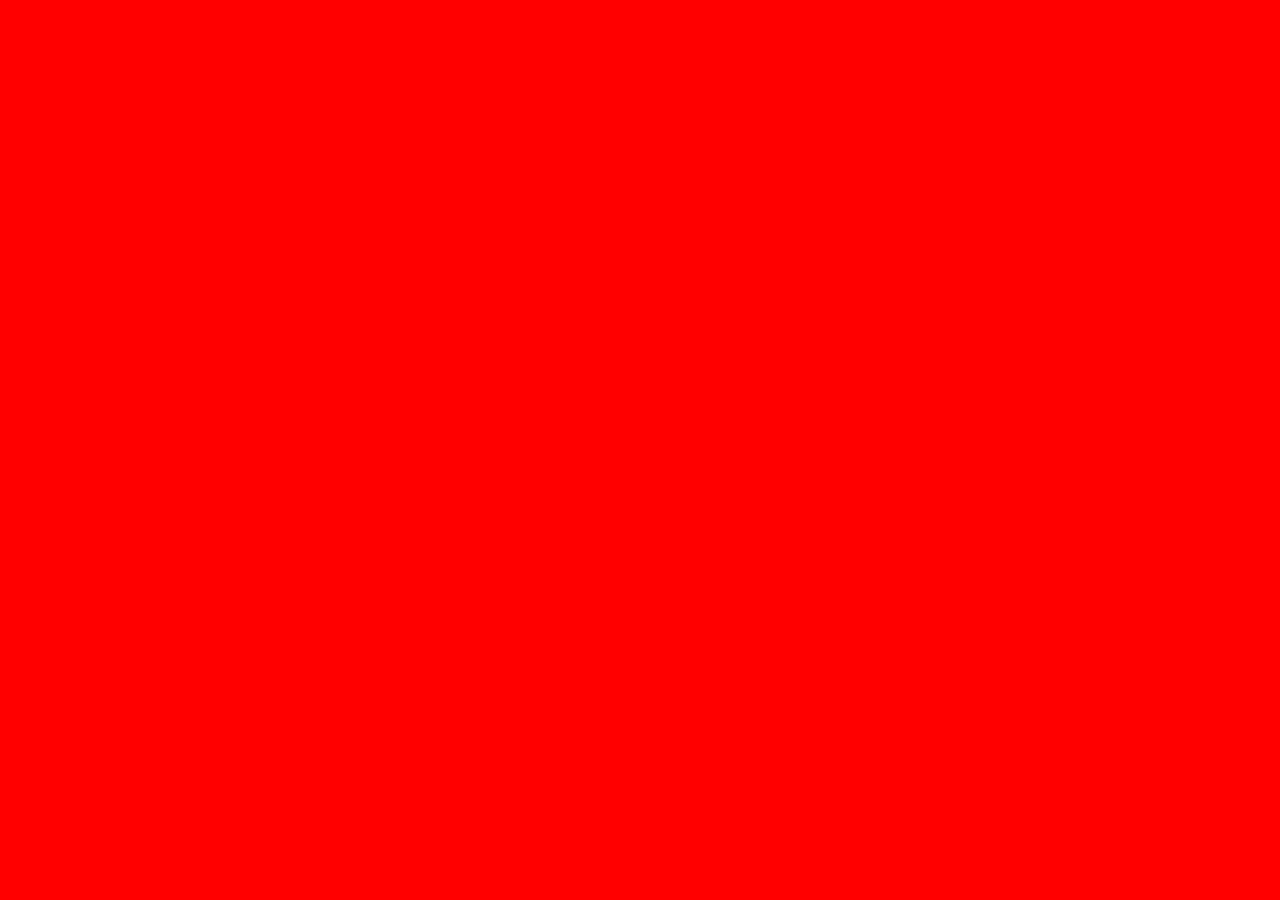
==== 10-Flow-Management/index.html @ 312630ed "feat(10-Flow-Management): Creat a basic structure" ====
<!DOCTYPE html>
<html lang="en">
  <head>
      <title>10-Flow-Management</title>
      <meta charset="UTF-8">
      <meta name="viewport" content="width=device-width, initial-scale=1.0">
      <meta http-equiv="X-UA-Compatible" content="ie=edge">
      <link rel="stylesheet" href="style.css">
  </head>  
    <body>
       
       </div>
    </body>
</html>
---- 10-Flow-Management/style.css ----
body{
    background-color: red;
}
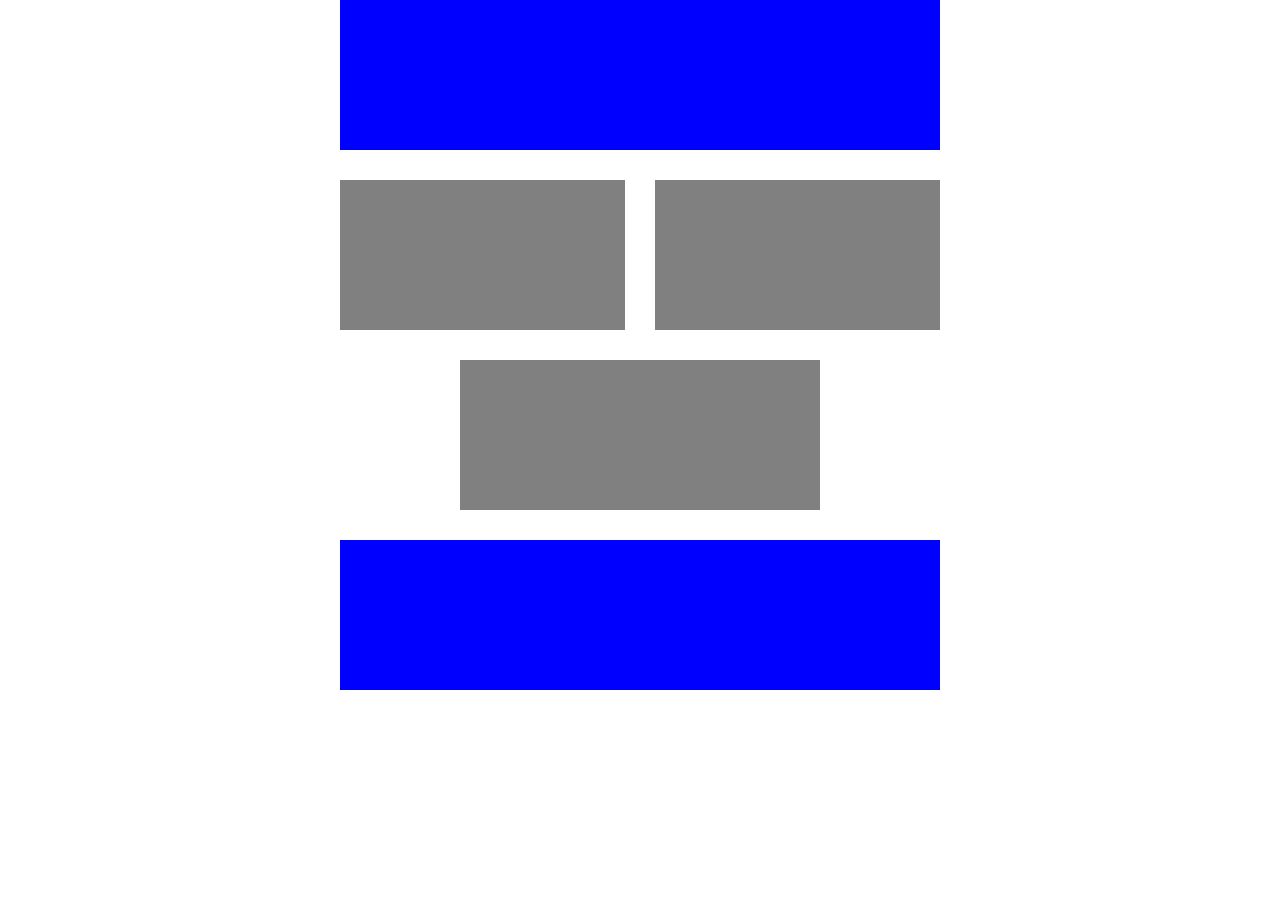
==== commit 8c343c86: "feat(10-Flow-Management): Finish tutorial-1" ====
--- a/10-Flow-Management/index.html
+++ b/10-Flow-Management/index.html
@@ -8,7 +8,17 @@
       <link rel="stylesheet" href="style.css">
   </head>  
     <body>
-       
+      <main>
+        <header> </header>
+       <div class="row row-firs">
+         <div class="col-1"></div>
+         <div class="col-2"></div>
+
        </div>
+       <div class="row row-second">
+         <div class="col-3"></div>
+       </div>
+       <footer></footer>
+      </main>
     </body>
 </html>--- a/10-Flow-Management/style.css
+++ b/10-Flow-Management/style.css
@@ -1,3 +1,44 @@
-body{
-    background-color: red;
-}+*{
+    box-sizing: border-box;
+    padding: 0;
+    margin:0;
+ }
+ main{
+    width: 600px;
+    margin: 0 auto;
+ }
+ .col-1, .col-2{
+ 
+    width:calc(50% - 15px);
+ }
+ .col-1, .col-2, .col-3{
+    height: 150px;
+    background:grey;
+ }
+ .col-1{
+    float:left;
+    margin-right: 30px;
+ }
+ .col-2{
+    float:right;
+ }
+ .col-3{
+    margin:0 auto;
+    width: 60%;
+ }
+ header, footer{
+    background:blue;
+    width:100%;
+    height:150px;
+ }
+ 
+ .row::after{
+    display: block;
+    content: '';
+    clear:both;
+    visibility: hidden;
+ }
+ 
+ header, .row{
+    margin-bottom:30px;
+ }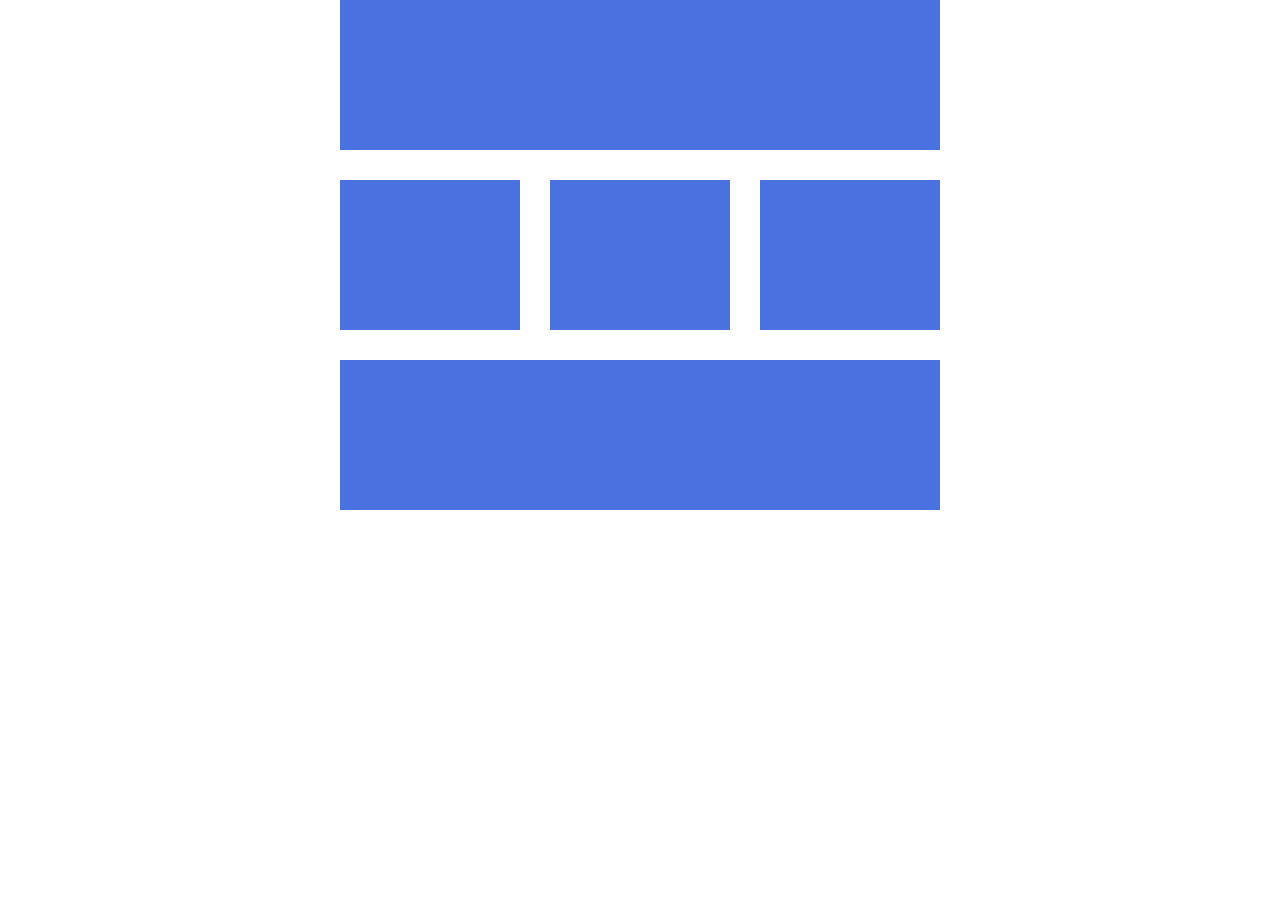
==== commit 1b922624: "feat(10-Flow-Management): Finish tutorial-2" ====
--- a/10-Flow-Management/index.html
+++ b/10-Flow-Management/index.html
@@ -13,11 +13,11 @@
        <div class="row row-firs">
          <div class="col-1"></div>
          <div class="col-2"></div>
+         <div class="col-3"></div>
 
        </div>
-       <div class="row row-second">
-         <div class="col-3"></div>
-       </div>
+       
+       
        <footer></footer>
       </main>
     </body>
--- a/10-Flow-Management/style.css
+++ b/10-Flow-Management/style.css
@@ -1,44 +1,47 @@
-*{
+* {
+    margin: 0;
+    padding: 0;
     box-sizing: border-box;
-    padding: 0;
-    margin:0;
+    font-family: Helvetica;
  }
- main{
+ 
+ main {
     width: 600px;
     margin: 0 auto;
  }
- .col-1, .col-2{
  
-    width:calc(50% - 15px);
- }
- .col-1, .col-2, .col-3{
+ header, footer {
+    width: 100%;
     height: 150px;
-    background:grey;
- }
- .col-1{
-    float:left;
-    margin-right: 30px;
- }
- .col-2{
-    float:right;
- }
- .col-3{
-    margin:0 auto;
-    width: 60%;
- }
- header, footer{
-    background:blue;
-    width:100%;
-    height:150px;
+    background-color: rgb(73, 113, 223);
  }
  
- .row::after{
+ .row::after {
+    content: "";
     display: block;
-    content: '';
-    clear:both;
+    clear: both;
     visibility: hidden;
  }
  
- header, .row{
-    margin-bottom:30px;
+ .col-1, .col-2, .col-3 {
+    width: 30%;
+    height: 150px;
+    background-color: rgb(73, 113, 223);
+ }
+ 
+ .col-1, .col-3 {
+    margin-top: 30px;
+ }
+ 
+ .col-1 {
+    float: left;
+ }
+ 
+ .col-2 {
+    float: left;
+    margin: 30px;
+ }
+ 
+ .col-3 {
+    float: right;
  }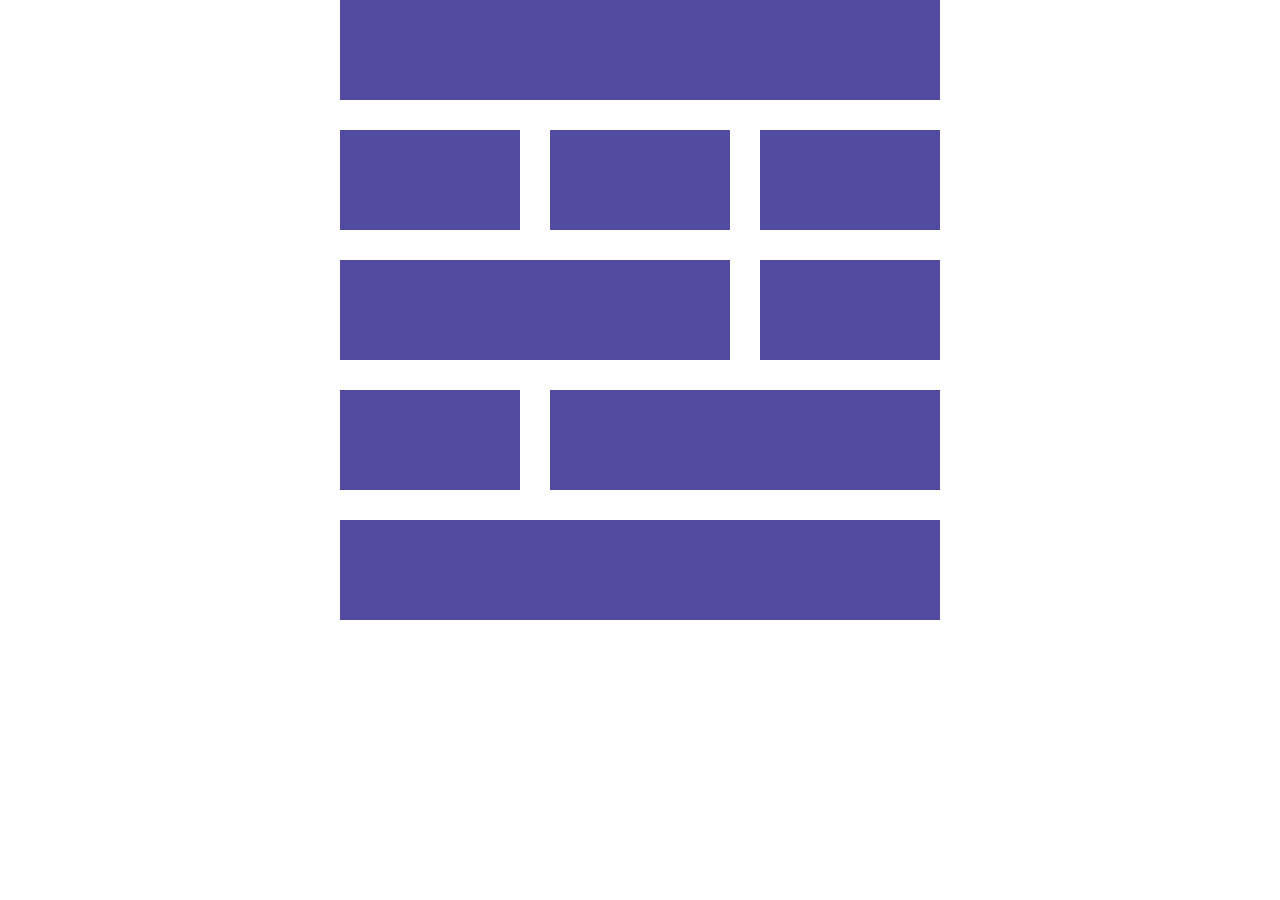
==== commit 3830cacf: "feat(10-Flow-Management): Finish tutorial-3" ====
--- a/10-Flow-Management/index.html
+++ b/10-Flow-Management/index.html
@@ -1,24 +1,69 @@
 <!DOCTYPE html>
 <html lang="en">
-  <head>
-      <title>10-Flow-Management</title>
-      <meta charset="UTF-8">
-      <meta name="viewport" content="width=device-width, initial-scale=1.0">
-      <meta http-equiv="X-UA-Compatible" content="ie=edge">
-      <link rel="stylesheet" href="style.css">
-  </head>  
-    <body>
-      <main>
-        <header> </header>
-       <div class="row row-firs">
-         <div class="col-1"></div>
-         <div class="col-2"></div>
-         <div class="col-3"></div>
+<head>
+<meta charset="UTF-8">
+<meta name="viewport" content="width=device-width, initial-scale=1.0">
+<meta http-equiv="X-UA-Compatible" content="ie=edge">
+<link rel="stylesheet" href="style.css">
+<title>10. Flow managment</title>
+</head>
+<body>
 
-       </div>
-       
-       
-       <footer></footer>
-      </main>
-    </body>
-</html>+<main>
+
+
+
+<div class="row ">
+  <div class="col col-3 ">
+      <div class="cell solid"></div>
+  </div>
+</div>
+
+
+<div class="row ">
+      <div class="col col-1 ">
+          <div class="cell solid"></div>
+      </div>
+      <div class="col col-1 ">
+              <div class="cell solid"></div>
+          </div>
+          <div class="col col-1 ">
+                  <div class="cell solid"></div>
+              </div>
+  </div>
+
+  <div class="row ">
+          <div class="col col-2 ">
+              <div class="cell solid"></div>
+          </div>
+          <div class="col col-1 ">
+                  <div class="cell solid"></div>
+              </div>
+
+      </div>
+
+
+      <div class="row ">
+              <div class="col col-1 ">
+                  <div class="cell solid"></div>
+              </div>
+              <div class="col col-2 ">
+                      <div class="cell solid"></div>
+                  </div>
+
+          </div>
+
+
+          <div class="row ">
+                  <div class="col col-3 ">
+                      <div class="cell solid"></div>
+                  </div>
+              </div>
+
+
+
+
+</main>
+
+  </body>
+  </html>--- a/10-Flow-Management/style.css
+++ b/10-Flow-Management/style.css
@@ -3,45 +3,54 @@
     padding: 0;
     box-sizing: border-box;
     font-family: Helvetica;
- }
- 
- main {
+   }
+  
+   main {
     width: 600px;
     margin: 0 auto;
- }
- 
- header, footer {
-    width: 100%;
-    height: 150px;
-    background-color: rgb(73, 113, 223);
- }
- 
- .row::after {
-    content: "";
-    display: block;
-    clear: both;
+   }
+  
+   .row{
+      margin-bottom:30px;
+      width:100%;
+  
+   }
+  
+   .cell{
+  
+    height:100px;
+  
+   }
+  
+   .cell.solid{
+    background-color: rgb(81, 76, 160);
+   }
+  .col-3{
+    width:100%;
+  }
+  
+  
+  .col-1{
+    width:30%;
+  }
+  
+  .col-2{
+    width:65%;
+  }
+  
+  
+  .row .col{
+    float:left;
+    margin-right:30px;
+  }
+  
+  .row .col:last-child{
+    margin-right:0;
+  }
+  
+  .row::after{
+    content: '';
+    display:block;
     visibility: hidden;
- }
- 
- .col-1, .col-2, .col-3 {
-    width: 30%;
-    height: 150px;
-    background-color: rgb(73, 113, 223);
- }
- 
- .col-1, .col-3 {
-    margin-top: 30px;
- }
- 
- .col-1 {
-    float: left;
- }
- 
- .col-2 {
-    float: left;
-    margin: 30px;
- }
- 
- .col-3 {
-    float: right;
- }+    clear:both;
+  }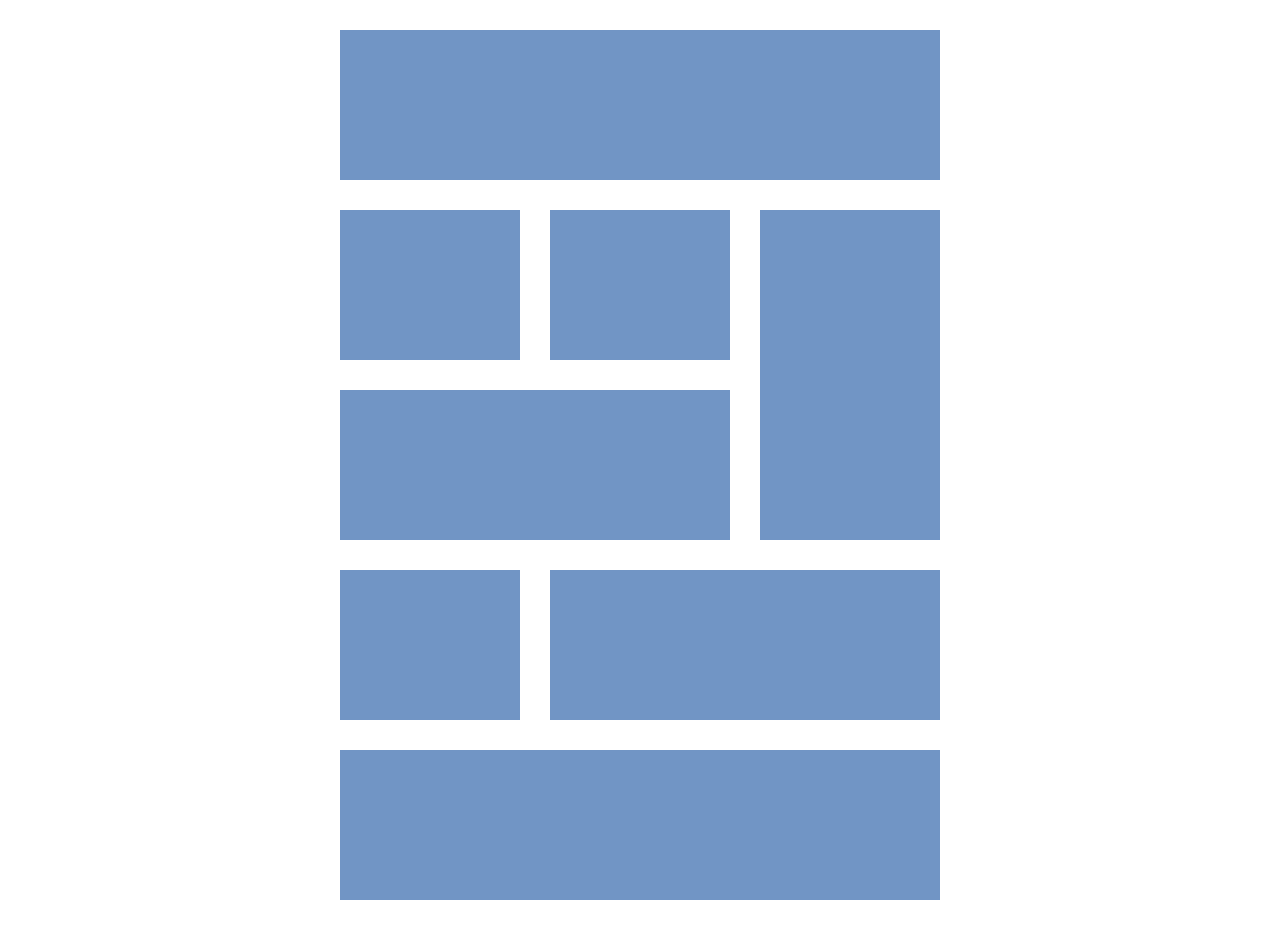
==== commit 54f120ff: "feat(10-Flow-Management): Finish tutorial-4" ====
--- a/10-Flow-Management/index.html
+++ b/10-Flow-Management/index.html
@@ -1,69 +1,42 @@
 <!DOCTYPE html>
 <html lang="en">
-<head>
-<meta charset="UTF-8">
-<meta name="viewport" content="width=device-width, initial-scale=1.0">
-<meta http-equiv="X-UA-Compatible" content="ie=edge">
-<link rel="stylesheet" href="style.css">
-<title>10. Flow managment</title>
-</head>
-<body>
+ <head>
+   <meta charset="UTF-8" />
+   <meta name="viewport" content="width=device-width, initial-scale=1.0" />
+   <meta http-equiv="X-UA-Compatible" content="ie=edge" />
+   <link rel="stylesheet" href="style.css" />
+   <title>10.Flow Management</title>
+ </head>
+ <body>
+   <main>
+     <div class="row">
+       <div class="cell col-3 solid"></div>
+     </div>
+     <div class="row">
+       <div class="cell col-2">
+         <div class="row">
+           <div class="cell col-1 solid"></div>
+           <div class="cell col-1 solid"></div>
+         </div>
+         <div class="row">
+           <div class="cell col-2 solid"></div>
+         </div>
+       </div>
+       <div class="cell col-1">
+         <div class="row">
+           <div class="cell col-1 row-2 solid"></div>
+         </div>
+       </div>
+     </div>
 
-<main>
+     <div class="row">
+       <div class="cell col-1 solid"></div>
+       <div class="cell col-2 solid"></div>
+     </div>
 
-
-
-<div class="row ">
-  <div class="col col-3 ">
-      <div class="cell solid"></div>
-  </div>
-</div>
-
-
-<div class="row ">
-      <div class="col col-1 ">
-          <div class="cell solid"></div>
-      </div>
-      <div class="col col-1 ">
-              <div class="cell solid"></div>
-          </div>
-          <div class="col col-1 ">
-                  <div class="cell solid"></div>
-              </div>
-  </div>
-
-  <div class="row ">
-          <div class="col col-2 ">
-              <div class="cell solid"></div>
-          </div>
-          <div class="col col-1 ">
-                  <div class="cell solid"></div>
-              </div>
-
-      </div>
-
-
-      <div class="row ">
-              <div class="col col-1 ">
-                  <div class="cell solid"></div>
-              </div>
-              <div class="col col-2 ">
-                      <div class="cell solid"></div>
-                  </div>
-
-          </div>
-
-
-          <div class="row ">
-                  <div class="col col-3 ">
-                      <div class="cell solid"></div>
-                  </div>
-              </div>
-
-
-
-
-</main>
-
-  </body>
-  </html>+     <div class="row">
+       <div class="cell col-3 solid"></div>
+     </div>
+   </main>
+ </body>
+</html>--- a/10-Flow-Management/style.css
+++ b/10-Flow-Management/style.css
@@ -3,54 +3,51 @@
     padding: 0;
     box-sizing: border-box;
     font-family: Helvetica;
-   }
-  
-   main {
+ }
+ 
+ main {
     width: 600px;
     margin: 0 auto;
-   }
-  
-   .row{
-      margin-bottom:30px;
-      width:100%;
-  
-   }
-  
-   .cell{
-  
-    height:100px;
-  
-   }
-  
-   .cell.solid{
-    background-color: rgb(81, 76, 160);
-   }
-  .col-3{
-    width:100%;
-  }
-  
-  
-  .col-1{
-    width:30%;
-  }
-  
-  .col-2{
-    width:65%;
-  }
-  
-  
-  .row .col{
-    float:left;
-    margin-right:30px;
-  }
-  
-  .row .col:last-child{
-    margin-right:0;
-  }
-  
-  .row::after{
-    content: '';
-    display:block;
-    visibility: hidden;
-    clear:both;
-  }+ }
+ 
+ .row {
+    width: 100%;
+    height: 100%;
+    margin-bottom: 30px;
+ }
+ 
+ .cell {
+    height: 100%;
+    min-height: 150px;
+    margin-bottom: 30px;
+    margin-right: 30px;
+    float: left;
+ }
+ 
+ .cell.solid {
+    background-color: rgb(113, 149, 197);
+ }
+ 
+ .cell .row:last-child .cell {
+    margin-bottom: 0;
+ }
+ 
+ .cell:last-of-type {
+    margin-right: 0;
+ }
+ 
+ .col-1 {
+    width: 180px;
+ }
+ 
+ .col-2 {
+    width: 390px;
+ }
+ 
+ .col-3 {
+    width: 100%;
+ }
+ 
+ .row-2 {
+    min-height: 330px;
+ }